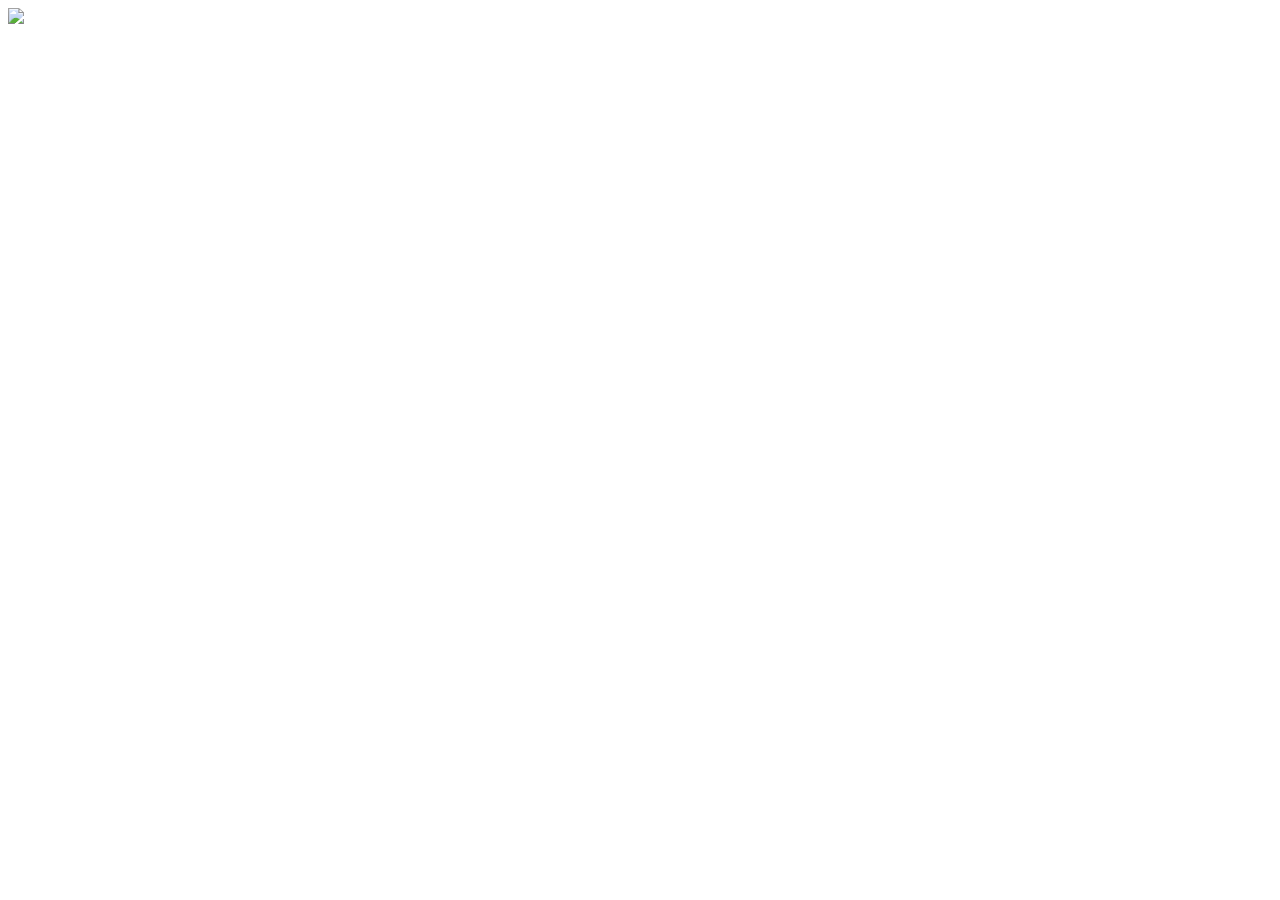
==== exercicios/eventos/baralho/index.html @ 5e603ffc "Merge branch 'SENAI-Cotia:main' into main" ====
<!DOCTYPE html>
<html lang="pt-br">
<head>
	<meta charset="UTF-8">
	<meta name="viewport" content="width=device-width, initial-scale=1.0">
	<title>Baralho</title>
</head>
<body>
	<img src="https://www.deckofcardsapi.com/static/img/back.png" />
</body>
</html>
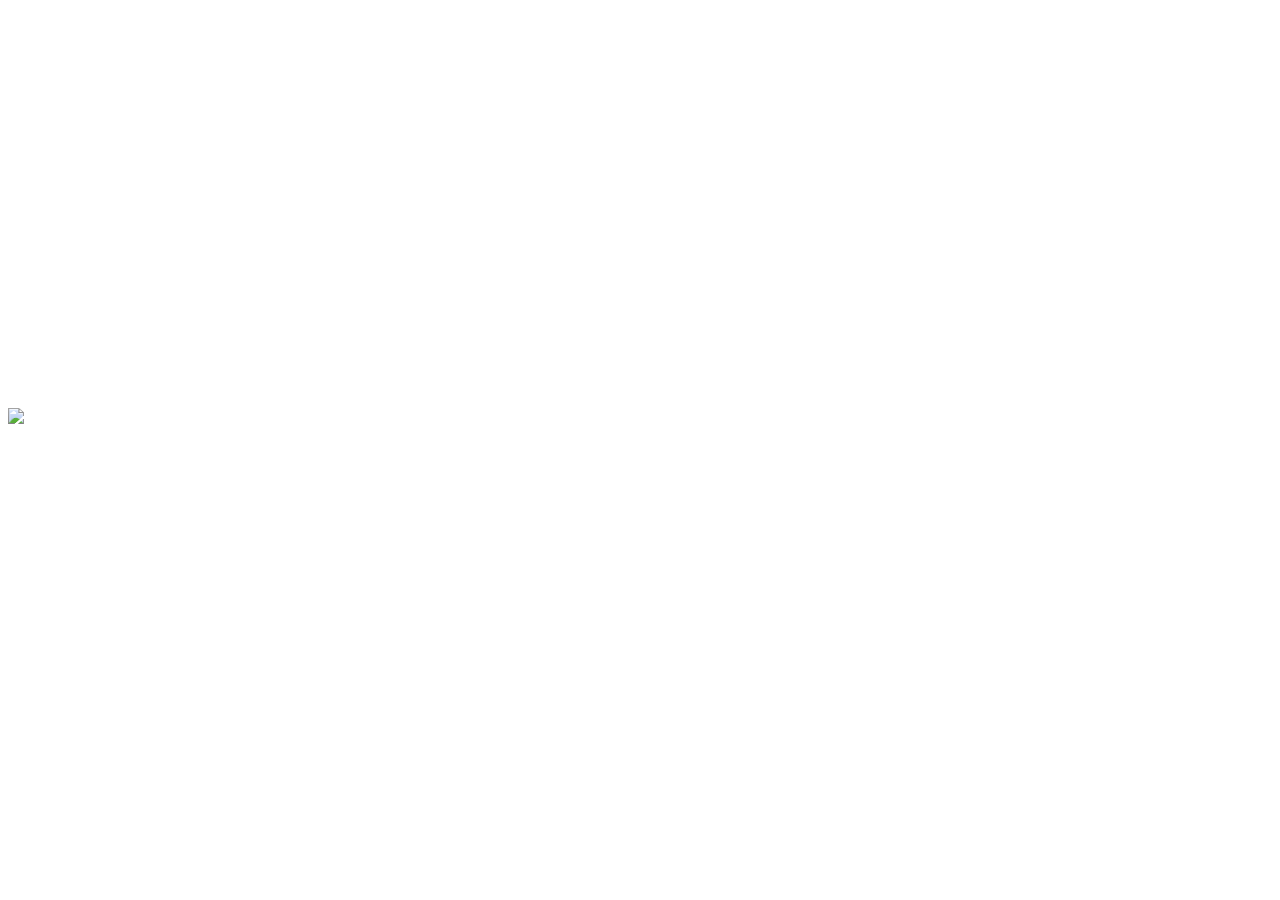
==== commit 13a39e96: "Merge branch 'SENAI-Cotia:main' into main" ====
--- a/exercicios/eventos/baralho/index.html
+++ b/exercicios/eventos/baralho/index.html
@@ -4,8 +4,48 @@
 	<meta charset="UTF-8">
 	<meta name="viewport" content="width=device-width, initial-scale=1.0">
 	<title>Baralho</title>
+	<style>
+		/* 1. Define a animação "girar" */
+		/* cada bloco com uma porcentagem na frente representa os valores da propriedade */
+		/* em cada percentual de conclusão da animação */
+		@keyframes girar {
+			0% {
+				transform: rotateY(0deg);
+			}
+			0%, 25% {
+				background-image: url('https://deckofcardsapi.com/static/img/back.png');
+			}
+			50%,100% {
+				background-image: url('https://deckofcardsapi.com/static/img/KH.png');
+			}
+			100% {
+				transform: rotateY(360deg);
+			}
+		}
+
+		/* 2. Seleciona o elemento a girar e aplica a animação criada com a propriedade animation */
+		#deck {
+			animation: girar 2s linear infinite;
+		}
+
+		.card {
+			width: 250px;
+			height: 400px;
+			background-image: url('https://www.deckofcardsapi.com/static/img/back.png');
+			background-repeat: no-repeat;
+			background-size: fit;
+
+			animation: girar 2s linear infinite;
+		}
+	</style>
 </head>
 <body>
-	<img src="https://www.deckofcardsapi.com/static/img/back.png" />
+	<div class="card"></div>
+	<img id="deck" src="https://www.deckofcardsapi.com/static/img/back.png" />
+
+
+	<script>
+		console.dir(deck.style)
+	</script>
 </body>
 </html>
